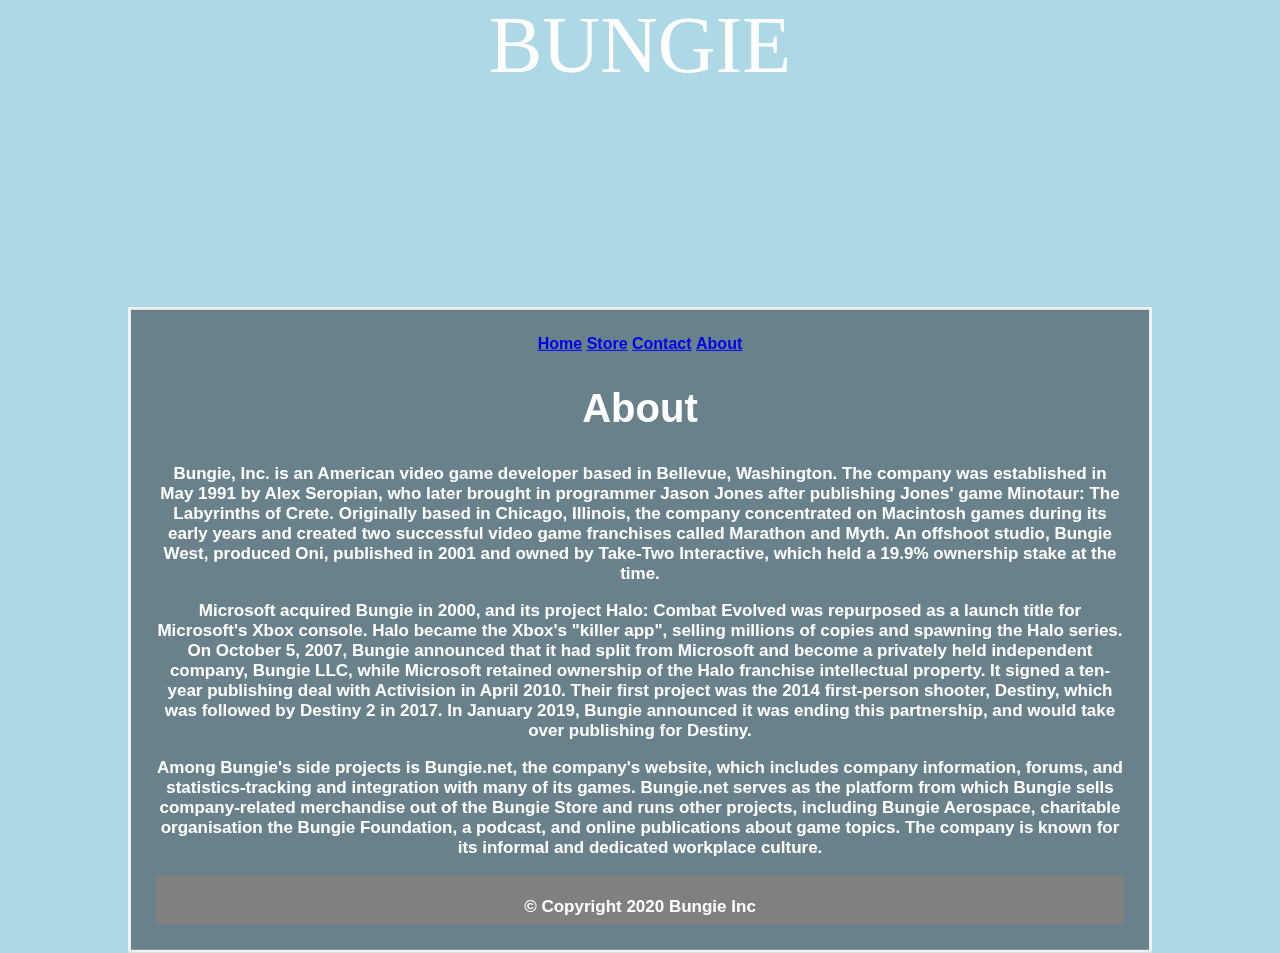
==== about.html @ 8cdb176c "Add files via upload" ====
<!DOCTYPE html> 
<html lang="en">
<head>
<meta charset="utf-8">
<title>Home</title>
<link rel="Stylesheet" href="mystyle.css"
</body>

</head>
<div>
<div class="header">
<div>BUNGIE</div>
</div>
</div>
</html>

<meta name="viewport" content="width=device-width, initial-scale=1">
<style>
body, html {
  height: 100%;
  margin: 0;
  font-family: Arial, Helvetica, sans-serif;
}

* {
  box-sizing: border-box;
}

.bg-image {
  background-image: url("Beyondlight.jpg");

  filter: blur(8px);
  -webkit-filter: blur(8px);
  
  /* Full height */
  height: 100%; 
  
  background-position: center;
  background-repeat: no-repeat;
  background-size: cover;
}

.bg-text {
  background-color: rgb(0,0,0); /* Fallback color */
  background-color: rgba(0,0,0, 0.4);
  color: white;
  font-weight: bold;
  border: 3px solid #f1f1f1;
  position: absolute;
  top: 70%;
  left: 50%;
  transform: translate(-50%, -50%);
  z-index: 2;
  width: 80%;
  padding: 25px;
  text-align: center;
}

.footer {
  background-color: Grey;
  padding: 5px;
  text-align: center;
</style>

</head>
<body>

<div class="bg-image"></div>

<div class="bg-text">

<ul>
  <li><a href="#Home">Home</a></li>
  <li><a href="#Store">Store</a></li>
  <li><a href="#Contact">Contact</a></li>
  <li><a href="#About">About</a></li>
</ul>

<h2 style="font-size:40px">About</h2>

  <p>Bungie, Inc. is an American video game developer based in Bellevue, Washington. The company was established in May 1991 by Alex Seropian, who later brought in programmer Jason Jones after publishing Jones' game Minotaur: The Labyrinths of Crete. Originally based in Chicago, Illinois, the company concentrated on Macintosh games during its early years and created two successful video game franchises called Marathon and Myth. An offshoot studio, Bungie West, produced Oni, published in 2001 and owned by Take-Two Interactive, which held a 19.9% ownership stake at the time.</p>

<p>Microsoft acquired Bungie in 2000, and its project Halo: Combat Evolved was repurposed as a launch title for Microsoft's Xbox console. Halo became the Xbox's "killer app", selling millions of copies and spawning the Halo series. On October 5, 2007, Bungie announced that it had split from Microsoft and become a privately held independent company, Bungie LLC, while Microsoft retained ownership of the Halo franchise intellectual property. It signed a ten-year publishing deal with Activision in April 2010. Their first project was the 2014 first-person shooter, Destiny, which was followed by Destiny 2 in 2017. In January 2019, Bungie announced it was ending this partnership, and would take over publishing for Destiny.</p>

<p>Among Bungie's side projects is Bungie.net, the company's website, which includes company information, forums, and statistics-tracking and integration with many of its games. Bungie.net serves as the platform from which Bungie sells company-related merchandise out of the Bungie Store and runs other projects, including Bungie Aerospace, charitable organisation the Bungie Foundation, a podcast, and online publications about game topics. The company is known for its informal and dedicated workplace culture.</p>

<div class="footer">
  <p>© Copyright 2020 Bungie Inc</p>
</div>
</body>
</html>
---- mystyle.css ----
Body{
Background-color: lightblue;
}


body {
 height: 200px;
 margin: 0;
 }
.header {
 font-size: 80px;
font-family: Arial Black;
 color: #FFFFFF;
 position: fixed;
 height: 90px;
 width: 100%;
 text-align:center;
}

p {
font-family: Arial;
font-size: 17px;
}

.content {
  min-height: calc(100vh - 70px);
}
.footer {
  height: 50px;
}


ul {
  list-style-type: none;
  margin: 0;
  padding: 0;
}

li {
  display: inline;
}

<ul>
  <li><a href="#home">Home</a></li>
  <li><a href="#news">News</a></li>
  <li><a href="#contact">Contact</a></li>
  <li><a href="#about">About</a></li>
</ul>
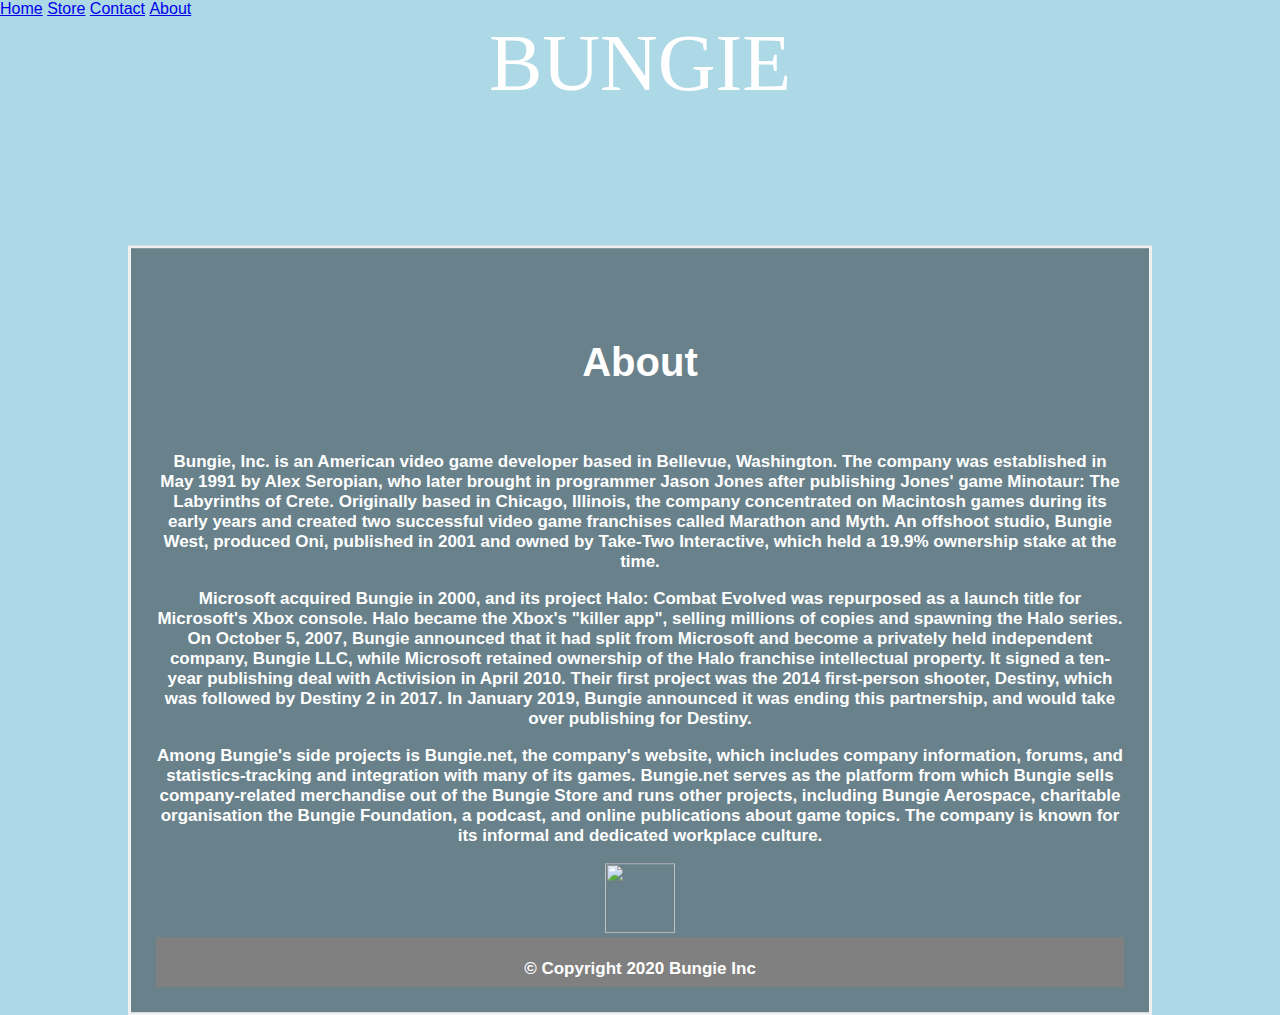
==== commit ffcce5db: "Add files via upload" ====
--- a/about.html
+++ b/about.html
@@ -1,18 +1,25 @@
+
 <!DOCTYPE html> 
-<html lang="en">
 <head>
-<meta charset="utf-8">
-<title>Home</title>
+<title>Bungie</title>
 <link rel="Stylesheet" href="mystyle.css"
 </body>
 
+<nav>
+<ul>
+<li><a href="index.html">Home</a></li>
+<li><a href="store.html">Store</a></li>
+<li><a href="contact.html">Contact</a></li>
+<li><a href="about.html">About</a></li>
+</ul>
+<nav>
+
 </head>
+
 <div>
-<div class="header">
-<div>BUNGIE</div>
+<div class="header" id="myHeader"
+<h4>BUNGIE</h4>
 </div>
-</div>
-</html>
 
 <meta name="viewport" content="width=device-width, initial-scale=1">
 <style>
@@ -69,14 +76,7 @@
 
 <div class="bg-text">
 
-<ul>
-  <li><a href="#Home">Home</a></li>
-  <li><a href="#Store">Store</a></li>
-  <li><a href="#Contact">Contact</a></li>
-  <li><a href="#About">About</a></li>
-</ul>
-
-<h2 style="font-size:40px">About</h2>
+<h5 style="font-size:40px">About</h5>
 
   <p>Bungie, Inc. is an American video game developer based in Bellevue, Washington. The company was established in May 1991 by Alex Seropian, who later brought in programmer Jason Jones after publishing Jones' game Minotaur: The Labyrinths of Crete. Originally based in Chicago, Illinois, the company concentrated on Macintosh games during its early years and created two successful video game franchises called Marathon and Myth. An offshoot studio, Bungie West, produced Oni, published in 2001 and owned by Take-Two Interactive, which held a 19.9% ownership stake at the time.</p>
 
@@ -84,6 +84,8 @@
 
 <p>Among Bungie's side projects is Bungie.net, the company's website, which includes company information, forums, and statistics-tracking and integration with many of its games. Bungie.net serves as the platform from which Bungie sells company-related merchandise out of the Bungie Store and runs other projects, including Bungie Aerospace, charitable organisation the Bungie Foundation, a podcast, and online publications about game topics. The company is known for its informal and dedicated workplace culture.</p>
 
+<img src="Images/Bungie.png" width="70" height="70">
+
 <div class="footer">
   <p>© Copyright 2020 Bungie Inc</p>
 </div>
